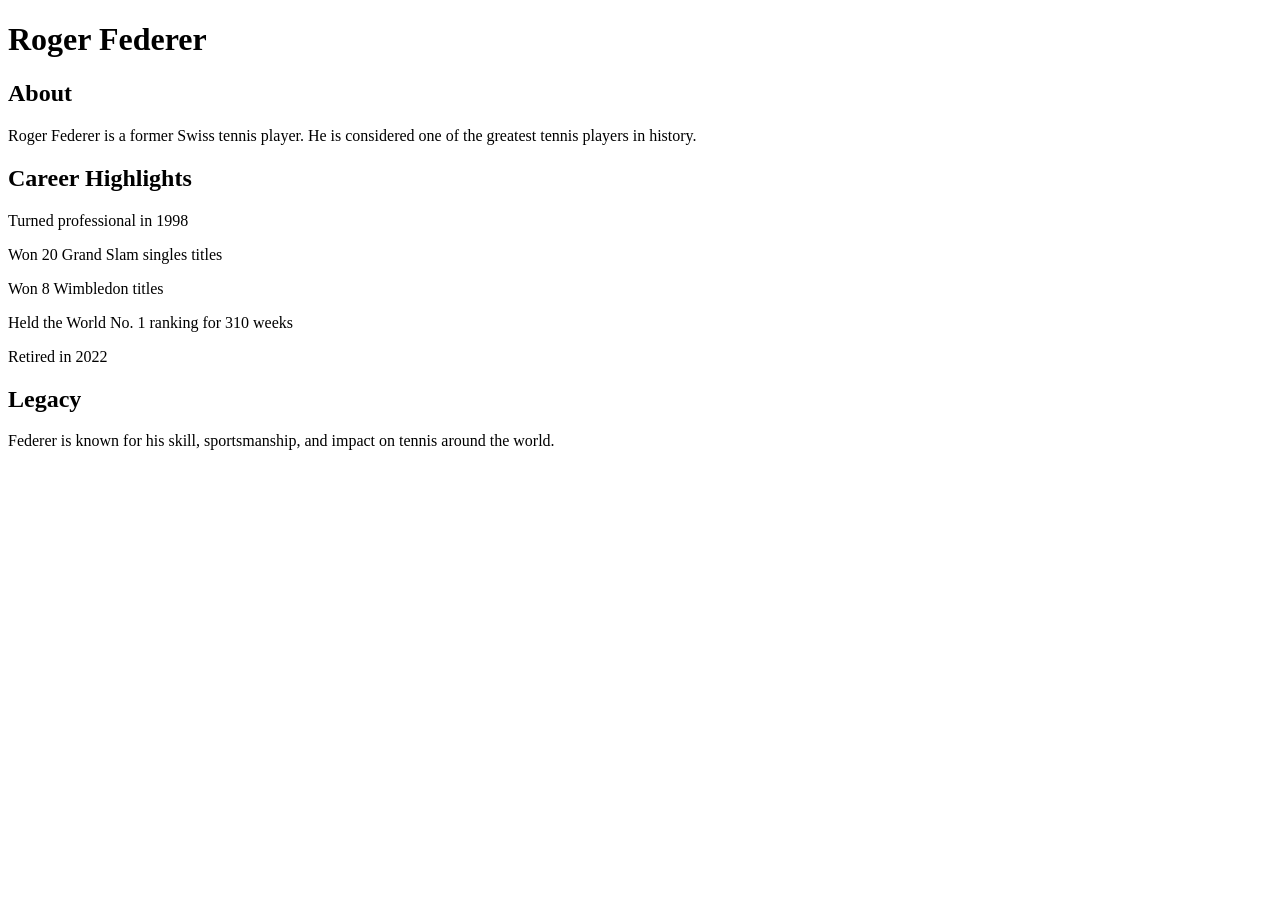
==== Career.html @ b6b3d3e0 "Update Career.html" ====
<!DOCTYPE html>
<html>
<head>
    <title>Roger Federer Career</title>
</head>
<body>

    <h1>Roger Federer</h1>

    <h2>About</h2>
    <p>
        Roger Federer is a former Swiss tennis player. He is considered one of
        the greatest tennis players in history.
    </p>

    <h2>Career Highlights</h2>
    <p>Turned professional in 1998</p>
    <p>Won 20 Grand Slam singles titles</p>
    <p>Won 8 Wimbledon titles</p>
    <p>Held the World No. 1 ranking for 310 weeks</p>
    <p>Retired in 2022</p>

    <h2>Legacy</h2>
    <p>
        Federer is known for his skill, sportsmanship, and impact on tennis around the world.
    </p>

</body>
</html>
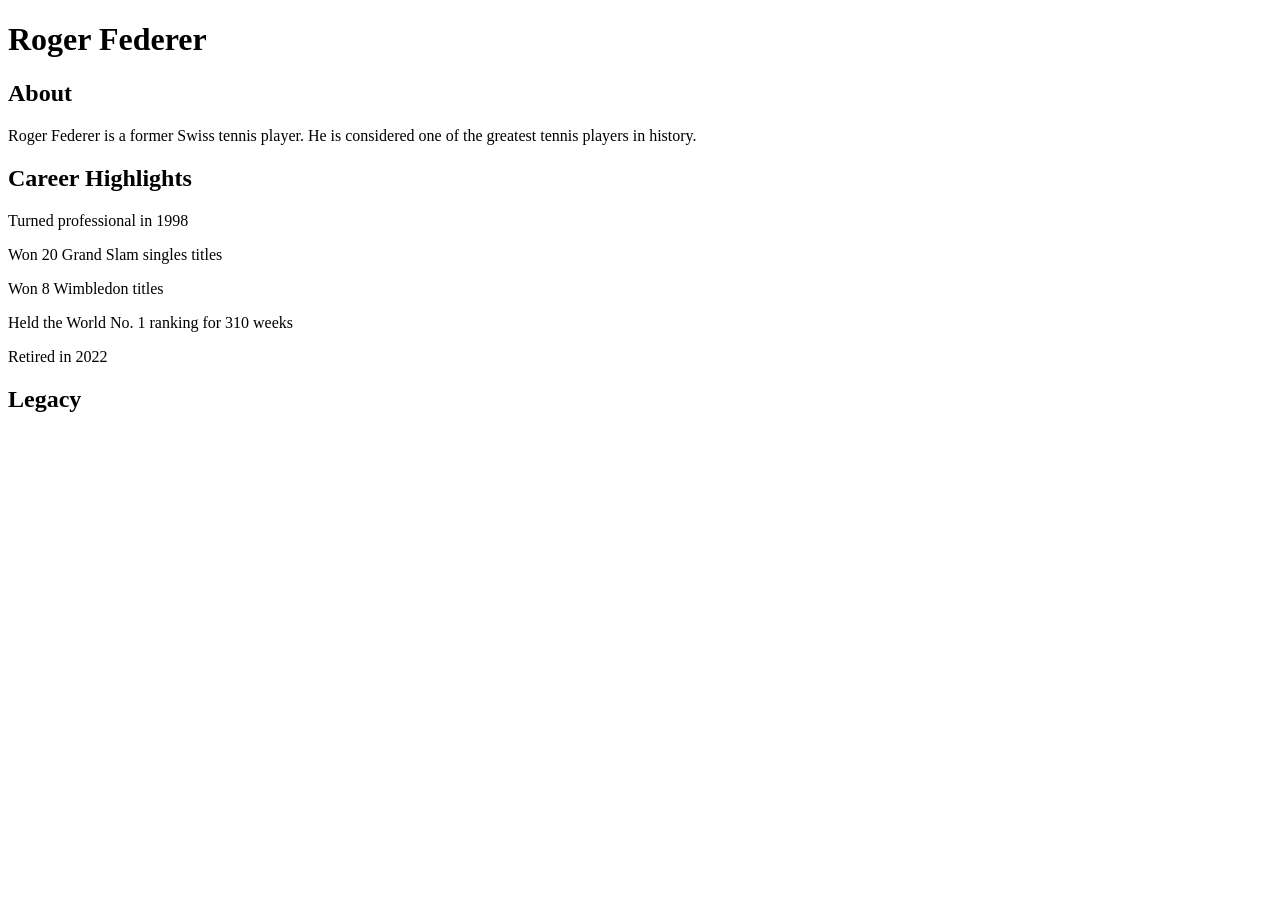
==== commit aa2d57c7: "Made page of Roger Federers career" ====
--- a/Career.html
+++ b/Career.html
@@ -20,10 +20,4 @@
     <p>Held the World No. 1 ranking for 310 weeks</p>
     <p>Retired in 2022</p>
 
-    <h2>Legacy</h2>
-    <p>
-        Federer is known for his skill, sportsmanship, and impact on tennis around the world.
-    </p>
-
-</body>
-</html>+    <h2>Legacy</h2>
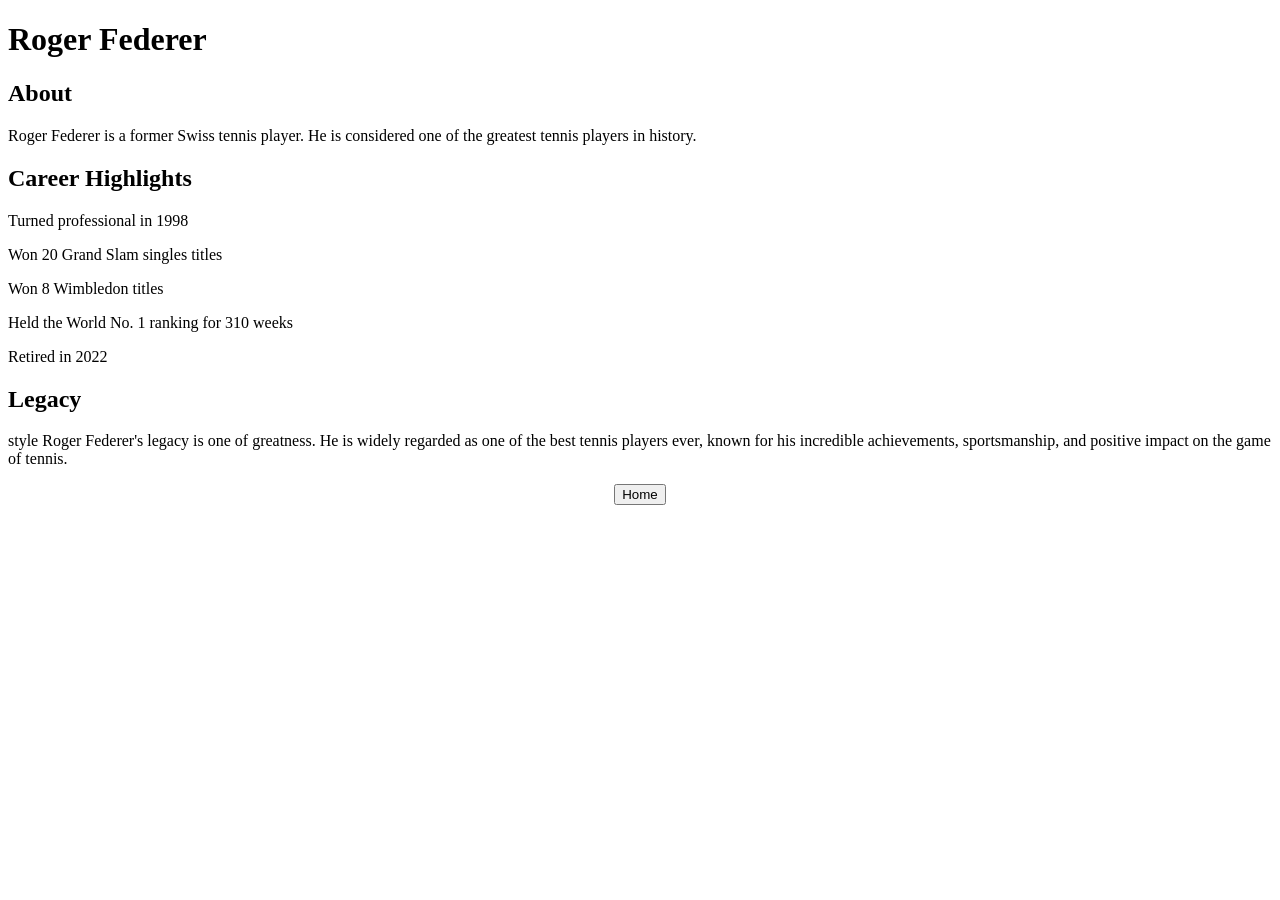
==== commit 5b5b0a89: "Added home button for career page and added legacy part for career" ====
--- a/Career.html
+++ b/Career.html
@@ -4,7 +4,7 @@
     <title>Roger Federer Career</title>
 </head>
 <body>
-
+<main>
     <h1>Roger Federer</h1>
 
     <h2>About</h2>
@@ -20,4 +20,15 @@
     <p>Held the World No. 1 ranking for 310 weeks</p>
     <p>Retired in 2022</p>
 
-    <h2>Legacy</h2>+    <h2>Legacy</h2>
+</main>
+    <p2 style="text-align: center;">
+     style Roger Federer's legacy is one of greatness. He is widely
+    regarded as one of the best tennis players ever, known for his incredible
+    achievements, sportsmanship, and positive impact on the game of tennis.
+    </p>
+    <div class = "categories">
+     <a href="index.html"><button>Home</button></a>
+    </div> 
+</body>
+</html>
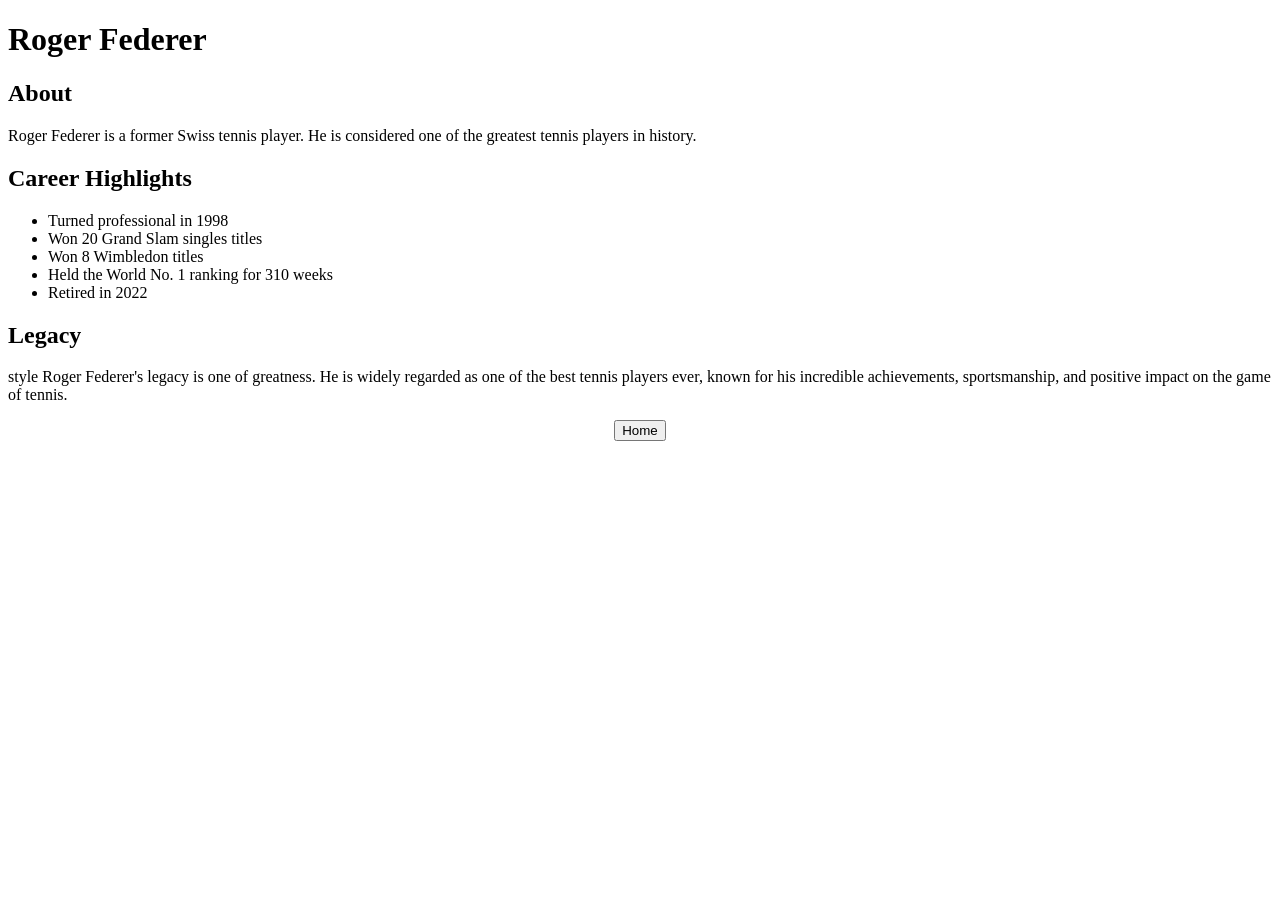
==== commit 60090eff: "Add pictures and descriptions of them" ====
--- a/Career.html
+++ b/Career.html
@@ -14,11 +14,13 @@
     </p>
 
     <h2>Career Highlights</h2>
-    <p>Turned professional in 1998</p>
-    <p>Won 20 Grand Slam singles titles</p>
-    <p>Won 8 Wimbledon titles</p>
-    <p>Held the World No. 1 ranking for 310 weeks</p>
-    <p>Retired in 2022</p>
+    <ul>
+        <li>Turned professional in 1998</li>
+        <li>Won 20 Grand Slam singles titles</li>
+        <li>Won 8 Wimbledon titles</li>
+        <li>Held the World No. 1 ranking for 310 weeks</li>
+        <li>Retired in 2022</li>
+    </ul>
 
     <h2>Legacy</h2>
 </main>
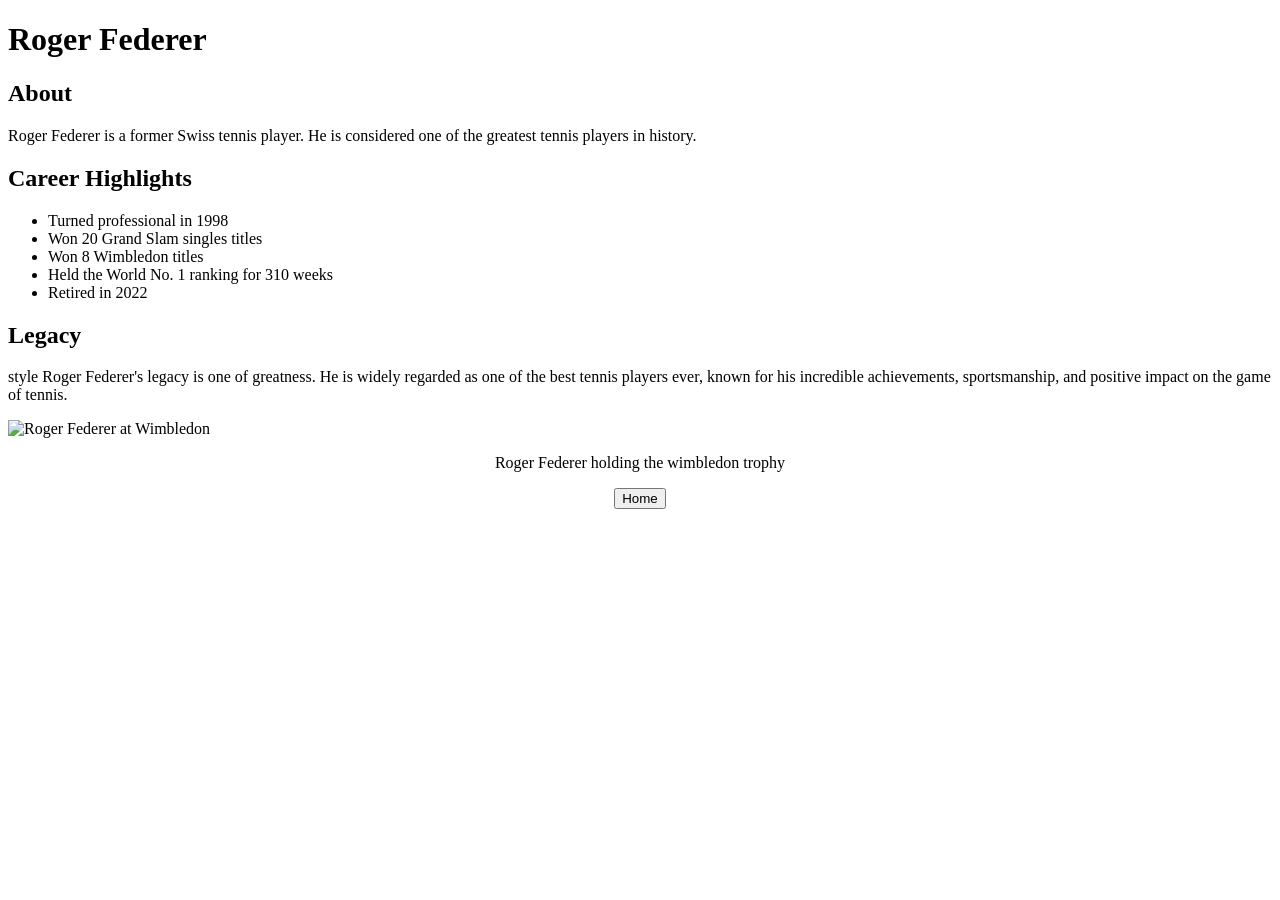
==== commit 23e9f3df: "added images" ====
--- a/Career.html
+++ b/Career.html
@@ -29,6 +29,12 @@
     regarded as one of the best tennis players ever, known for his incredible
     achievements, sportsmanship, and positive impact on the game of tennis.
     </p>
+    <img src="https://www.ocregister.com/wp-content/uploads/migration/kpj/kpjdv0-b78524794z120090705153540000gndikcgo1lg.jpg?w=640"
+     alt="Roger Federer at Wimbledon">
+
+<p style="text-align: center;">
+Roger Federer holding the wimbledon trophy
+</p>
     <div class = "categories">
      <a href="index.html"><button>Home</button></a>
     </div> 
